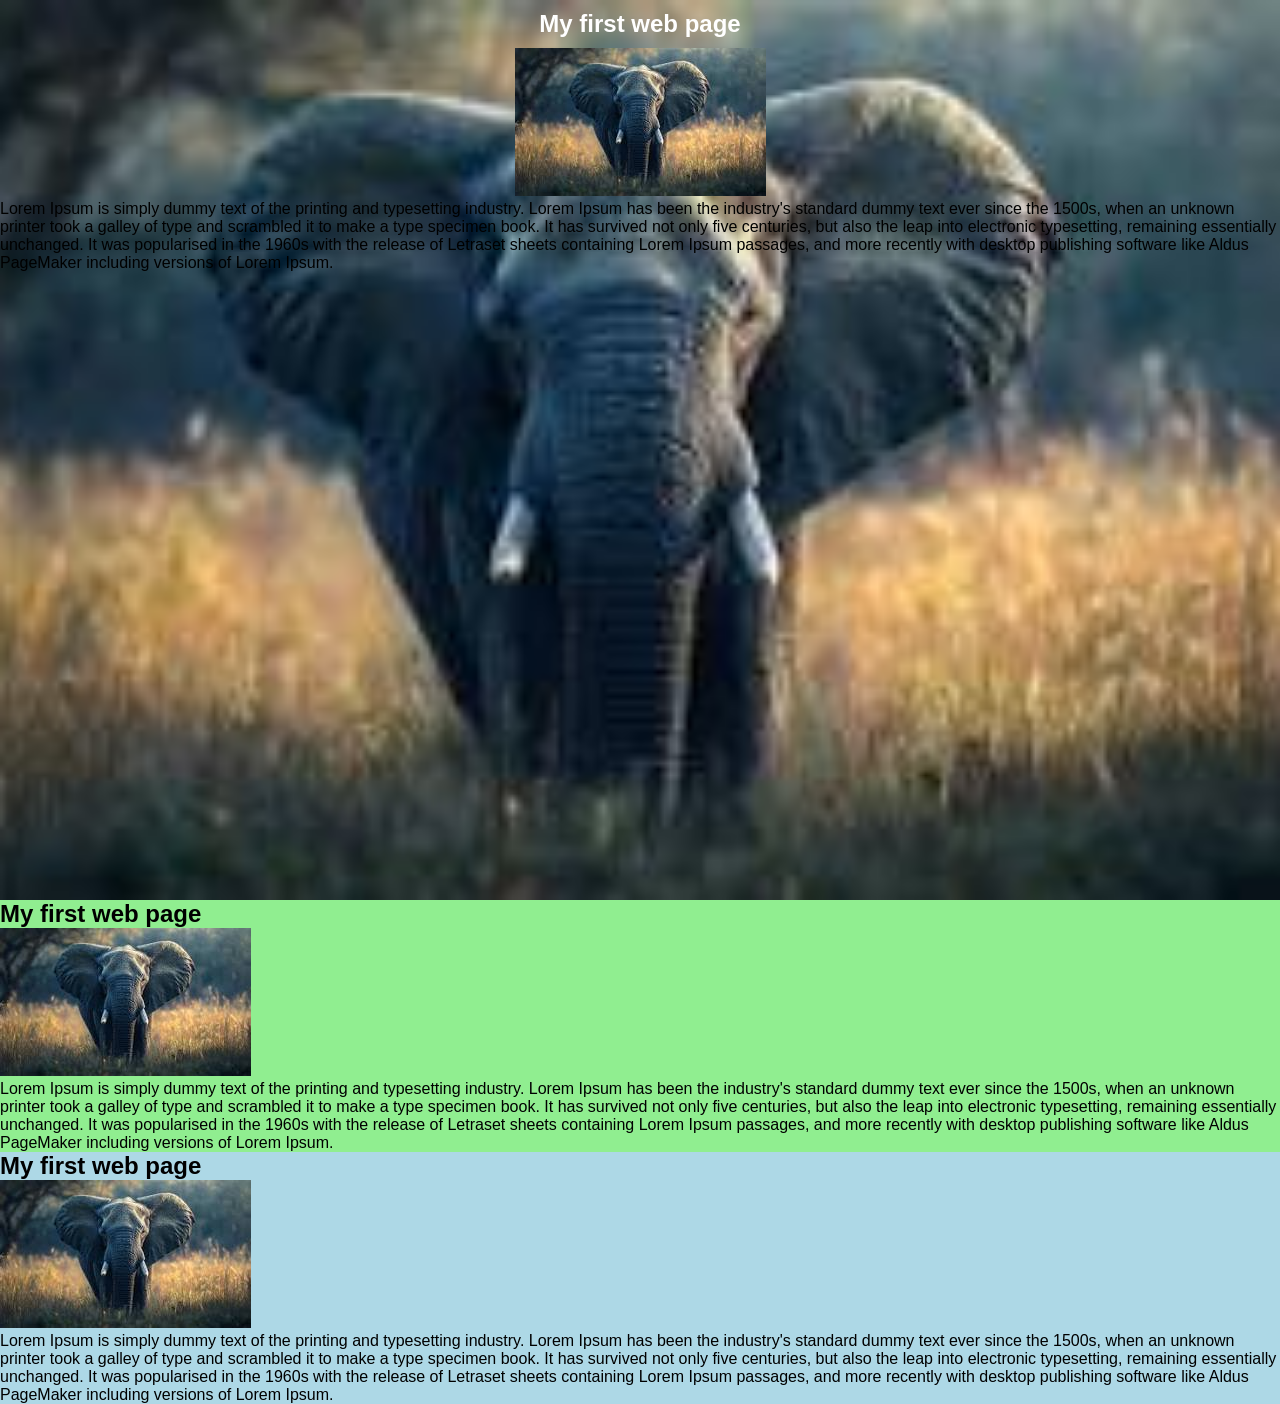
==== index2.html @ 76a22f1d "first commit" ====
<!DOCTYPE html>
<html lang="en">
<link>
    <meta charset="UTF-8">
    <meta name="viewport" content="width=device-width, initial-scale=1.0">
    <title>HTML and CSS</title>
    <link rel="stylesheet" href="/styles.css">
</head>
<body>
   <section class="container1" id="container-id">
    
    <header class="heading1">

              <h1>My first web page</h1>

         </header>
         <div class="image-division">
            <img src="/images/image.png" alt="The hero image" class="image1">
         </div>
           
             <p>Lorem Ipsum is simply dummy text of the printing and typesetting industry. Lorem Ipsum has been the industry's standard dummy text ever since the 1500s, when an unknown printer took a galley of type and scrambled it to make a type specimen book. It has survived not only five centuries, but also the leap into electronic typesetting, remaining essentially unchanged. It was popularised in the 1960s with the release of Letraset sheets containing Lorem Ipsum passages, and more recently with desktop publishing software like Aldus PageMaker including versions of Lorem Ipsum.</p>
   </section>
   <section class="container2" id="container-id">
      <header class="heading2">
              <h1>My first web page</h1>
         </header>
           <img src="/images/image.png" alt="The hero image">
             <p>Lorem Ipsum is simply dummy text of the printing and typesetting industry. Lorem Ipsum has been the industry's standard dummy text ever since the 1500s, when an unknown printer took a galley of type and scrambled it to make a type specimen book. It has survived not only five centuries, but also the leap into electronic typesetting, remaining essentially unchanged. It was popularised in the 1960s with the release of Letraset sheets containing Lorem Ipsum passages, and more recently with desktop publishing software like Aldus PageMaker including versions of Lorem Ipsum.</p>
   </section>
   <section class="container3" id="container-id">
      <header>
              <h1>My first web page</h1>
         </header>
           <img src="/images/image.png" alt="The hero image">
             <p>Lorem Ipsum is simply dummy text of the printing and typesetting industry. Lorem Ipsum has been the industry's standard dummy text ever since the 1500s, when an unknown printer took a galley of type and scrambled it to make a type specimen book. It has survived not only five centuries, but also the leap into electronic typesetting, remaining essentially unchanged. It was popularised in the 1960s with the release of Letraset sheets containing Lorem Ipsum passages, and more recently with desktop publishing software like Aldus PageMaker including versions of Lorem Ipsum.</p>
   </section>
</body>
</html>
---- styles.css ----
* {
    box-sizing: border-box;
    margin: 0;
    padding: 0;
    font-family: 'Trebuchet MS', 'Lucida Sans Unicode', 'Lucida Grande', 'Lucida Sans', Arial, sans-serif;
}


.container1 {
    /* background-color: aqua; */
    background-image: url('/images/image.png');
    background-size: cover;
    background-position: center;
    height: 100vh;
}

.heading1 {
    color: white;
    text-align: center;
    padding: 10px;

}

.image1 {
    text-align: center;
}

.image-division {
    text-align: center;
}



.container2 {
    background-color: lightgreen;
}
.container3 {
    background-color: lightblue;
}
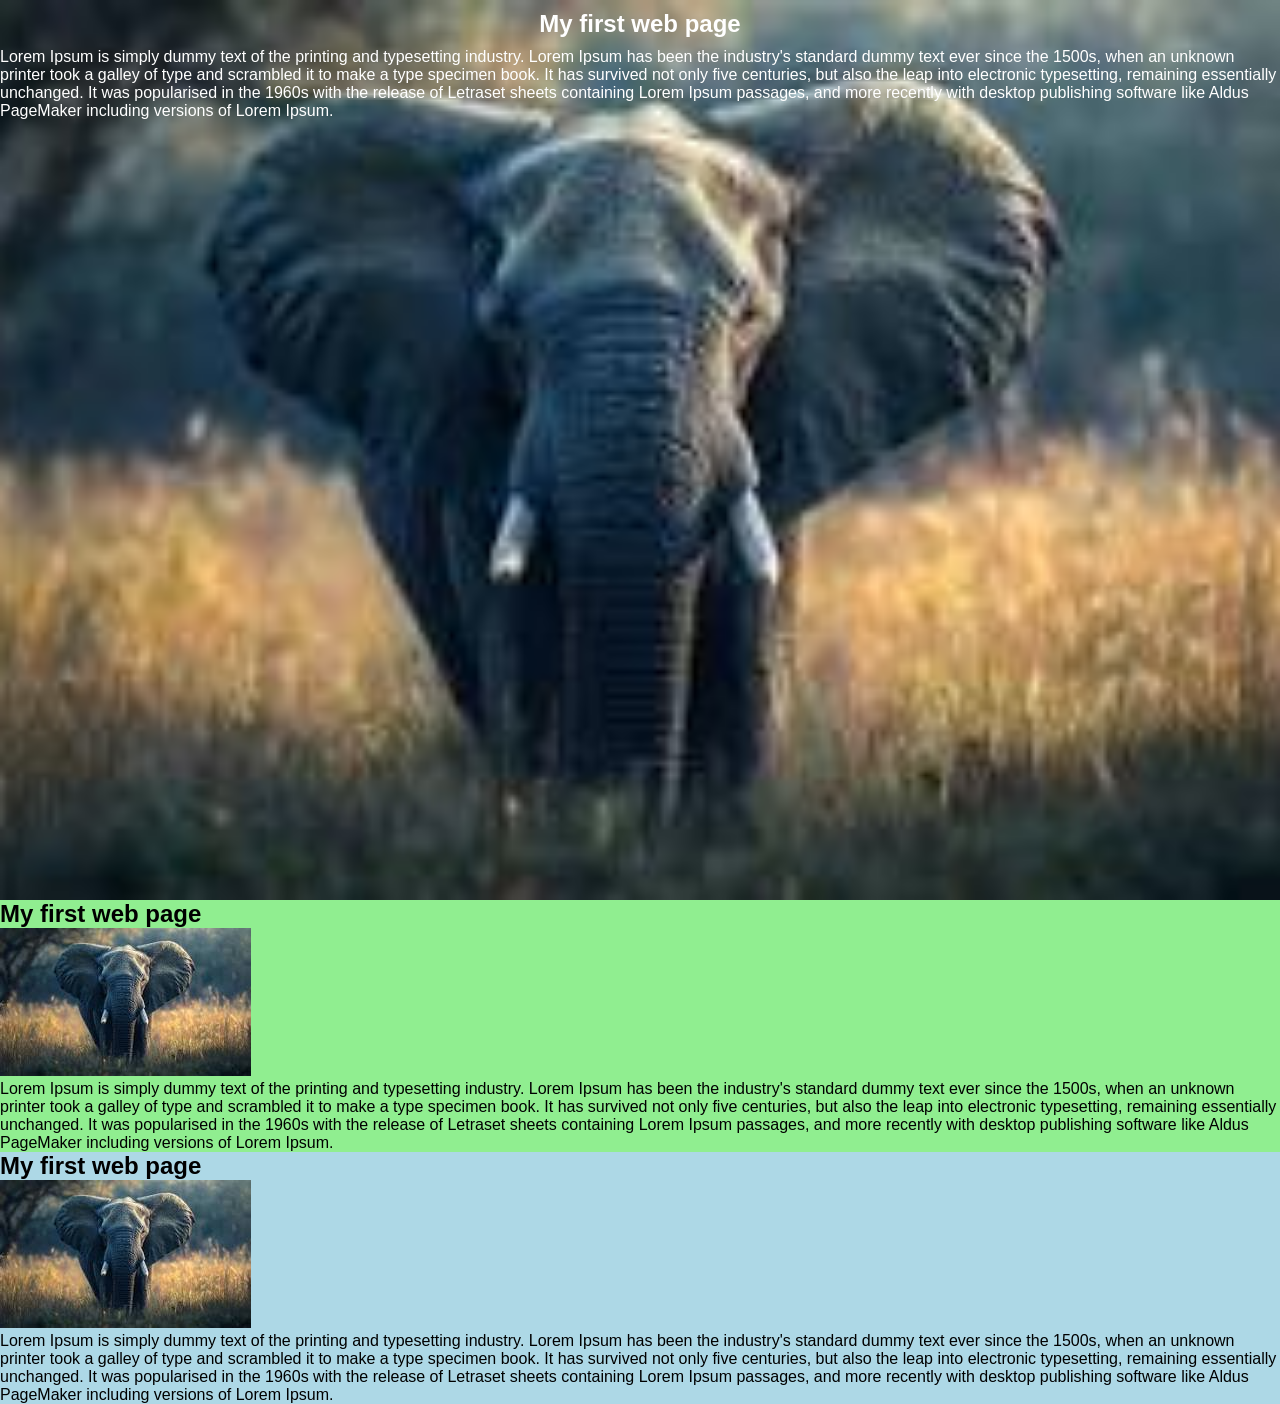
==== commit a8044485: "modified index2 and styles.css" ====
--- a/index2.html
+++ b/index2.html
@@ -14,11 +14,11 @@
               <h1>My first web page</h1>
 
          </header>
-         <div class="image-division">
+         <!-- <div class="image-division">
             <img src="/images/image.png" alt="The hero image" class="image1">
-         </div>
+         </div> -->
            
-             <p>Lorem Ipsum is simply dummy text of the printing and typesetting industry. Lorem Ipsum has been the industry's standard dummy text ever since the 1500s, when an unknown printer took a galley of type and scrambled it to make a type specimen book. It has survived not only five centuries, but also the leap into electronic typesetting, remaining essentially unchanged. It was popularised in the 1960s with the release of Letraset sheets containing Lorem Ipsum passages, and more recently with desktop publishing software like Aldus PageMaker including versions of Lorem Ipsum.</p>
+             <p class="paragraph1">Lorem Ipsum is simply dummy text of the printing and typesetting industry. Lorem Ipsum has been the industry's standard dummy text ever since the 1500s, when an unknown printer took a galley of type and scrambled it to make a type specimen book. It has survived not only five centuries, but also the leap into electronic typesetting, remaining essentially unchanged. It was popularised in the 1960s with the release of Letraset sheets containing Lorem Ipsum passages, and more recently with desktop publishing software like Aldus PageMaker including versions of Lorem Ipsum.</p>
    </section>
    <section class="container2" id="container-id">
       <header class="heading2">
--- a/styles.css
+++ b/styles.css
@@ -36,4 +36,7 @@
 }
 .container3 {
     background-color: lightblue;
+}
+.paragraph1{
+    color: white;
 }
